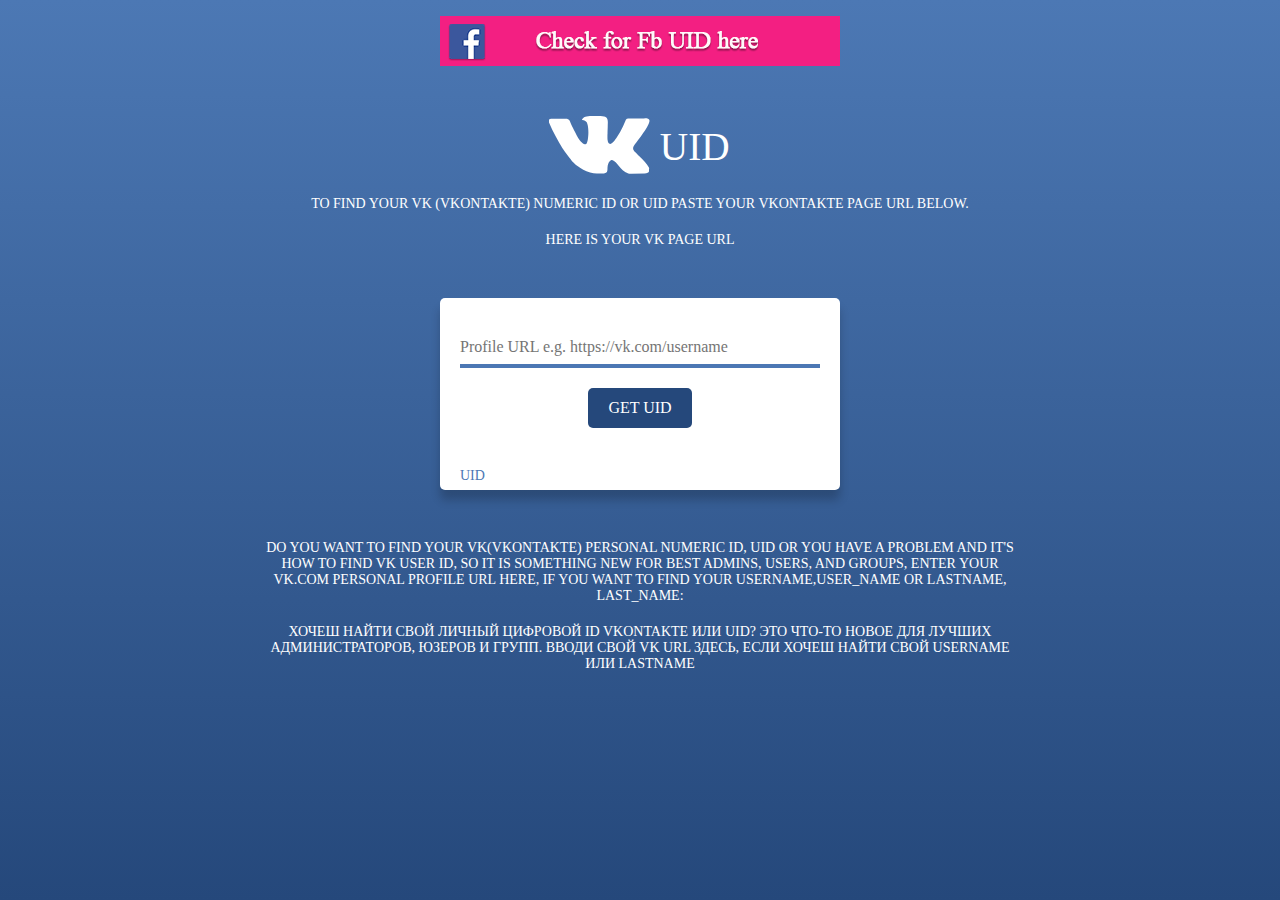
==== public_html/index.html @ 17f01306 "Invalid url" ====
<!DOCTYPE html>
<html>
<head>
	<title>Find my vk user id</title>
	<meta name="viewport" content="initial-scale=1, maximum-scale=1, user-scalable=no">
	<meta http-equiv="Content-Type" content="text/html; charset=UTF-8" />
	<meta name="description" content="Найти user id для админ вк. Гости восторге узнать правду. Использовать просто.Использовать api без документации.Do you want to find your Vk(vkontakte) personal numeric ID, uid or you have a problem and it's how to find vk user id, so It is something new for best admins, users, and groups, enter your Vk.com personal profile URL here, if you want to find your username,user_name or lastname, last_name:">
	<meta name="keywords" content="userID, vk, vkontakte, find, искать, вк, вконтакте, ползователь,user, id, uid, find vk user id, how to find vk user id">
	<meta name="Описание" content="Хочеш найти свой личный цифровой ID Vkontakte или uid? Это что-то новое для лучших администраторов, юзеров и групп. Вводи свой VK URL здесь, если хочеш найти свой username или lastname">
	<link rel="stylesheet" type="text/css" href="css/main.css">
	<script src="libs/jquery-2.1.4.min.js"></script>
	<script type="text/javascript" src="libs/jquery-ui.min.js">></script>
	<script src="libs/openapi.js" type="text/javascript"></script>
</head>
<body>

	<a href="http://myfbtool.com/" target="_blank"><img src="img/fb_Ad.png" class="fb-ad"></a>
	<img id="logo" src="img/logo.svg"></img>
	<p class="top-text">
		To find Your VK  (vkontakte) Numeric ID or UID  Paste Your Vkontakte Page URL below. 
	</p>
	<a href="https://vk.com/al_profile.php" target="_blank">
		<p class="top-text">
			Here is your VK page URL
		</p>
	</a>

	<div id="inputs-wrapper" itemscope>

		<ul>
			<li>
				<input id="url" type="text" class="main-input" placeholder="Profile URL e.g. https://vk.com/username" itemprop="userPageUrl" required>
			</li>
			<li style="text-align: center;">
				<div class="get-btn" onclick="get()">
					<span itemprop="getUserId">get Uid</span>
				</div>
			</li>
			<li>
				<p itemprop="userId">Uid</p>
				<input id="uid" type="text">
			</li>
		</ul>
	</div>

	<p class="top-text" itemprop="description">
		Do you want to find your Vk(vkontakte) personal numeric ID, uid or you have a problem and it's how to find vk user id, so It is something new for best admins, users, and groups, enter your Vk.com personal profile URL here, if you want to find your username,user_name or lastname, last_name:
	</p>
	<p class="top-text" itemprop="description">
		Хочеш найти свой личный цифровой ID Vkontakte или uid? Это что-то новое для лучших администраторов, юзеров и групп. Вводи свой VK URL здесь, если хочеш найти свой username или lastname
	</p>
	<script language="javascript">
	$( document ).ready(function() {
		VK.init({
			apiId: 5487312
		});
        $('#inputs-wrapper').animate({ height: "150px" }, 1000, "easeOutBounce");
	});
	function get(){
		var input = $('#url').val().slice($('#url').val().indexOf('.com') + 5);
        $('#inputs-wrapper').animate({ height: "150px" }, 1000, "easeOutBounce");

		VK.Api.call('users.get', {user_ids: input}, function(response) {
            if(response.response){
				$('#uid').val(response.response[0].uid);
	    	} else {
                $('#uid').val('Oops!!! Invalid URL');
	    	}
            $('#inputs-wrapper').animate({ height: "268px" }, 1000, "easeOutBounce");
		})
	}
	</script>
<script>
  (function(i,s,o,g,r,a,m){i['GoogleAnalyticsObject']=r;i[r]=i[r]||function(){
  (i[r].q=i[r].q||[]).push(arguments)},i[r].l=1*new Date();a=s.createElement(o),
  m=s.getElementsByTagName(o)[0];a.async=1;a.src=g;m.parentNode.insertBefore(a,m)
  })(window,document,'script','https://www.google-analytics.com/analytics.js','ga');

  ga('create', 'UA-78882141-1', 'auto');
  ga('send', 'pageview');

</script>

<!-- Hotjar Tracking Code for http://vkuid.com/ -->
<script>
    (function(h,o,t,j,a,r){
        h.hj=h.hj||function(){(h.hj.q=h.hj.q||[]).push(arguments)};
        h._hjSettings={hjid:226867,hjsv:5};
        a=o.getElementsByTagName('head')[0];
        r=o.createElement('script');r.async=1;
        r.src=t+h._hjSettings.hjid+j+h._hjSettings.hjsv;
        a.appendChild(r);
    })(window,document,'//static.hotjar.com/c/hotjar-','.js?sv=');
</script>

</body>
</html>
---- public_html/css/main.css ----
html{
	height: 100%;
}

body{
	padding: 0;
	margin: 0;
	width: 100%;
	height: 100%;
	display: block;
	background: #4c78b4; /* Old browsers */
	background: -moz-linear-gradient(top,  #4c78b4 0%, #25487b 100%); /* FF3.6-15 */
	background: -webkit-linear-gradient(top,  #4c78b4 0%,#25487b 100%); /* Chrome10-25,Safari5.1-6 */
	background: linear-gradient(to bottom,  #4c78b4 0%,#25487b 100%); /* W3C, IE10+, FF16+, Chrome26+, Opera12+, Safari7+ */
	filter: progid:DXImageTransform.Microsoft.gradient( startColorstr='#4c78b4', endColorstr='#25487b',GradientType=0 ); /* IE6-9 */
        position: absolute;
        left: 0;
        top: 0;
}

input.main-input{
  margin-top: 30px;
}

input {
  width: 100%;
  display: block;
  border: none;
  padding: 10px 0;
  border-bottom: solid 2px #4c77b4;
  -webkit-transition: all 0.3s cubic-bezier(0.64, 0.09, 0.08, 1);
  transition: all 0.3s cubic-bezier(0.64, 0.09, 0.08, 1);
  background: -webkit-linear-gradient(top, rgba(255, 255, 255, 0) 96%, #4c77b4 4%);
  background: linear-gradient(to bottom, rgba(255, 255, 255, 0) 96%, #4c77b4 4%);
  background-position: 0 0;
  background-size: 100% 100%;
  background-repeat: no-repeat;
  color: #4c77b4;
  font-size: 16px;
}

input:focus, input:valid {
 box-shadow: none;
 outline: none;
 background-position: 0 0;
}

input::-webkit-input-placeholder {
 font-family: 'roboto', tahoma;
 -webkit-transition: all 0.3s ease-in-out;
 transition: all 0.3s ease-in-out;
}

input:focus::-webkit-input-placeholder, input:valid::-webkit-input-placeholder {
	text-transform: uppercase;
 color: #4c77b4;
 font-size: 14px;
 -webkit-transform: translateY(-30px);
 transform: translateY(-30px);
 visibility: visible !important;
}

p{
	margin-top: 20px;
	text-transform: uppercase;
 	font-family: 'roboto', tahoma;
	color: #4c77b4;
 	font-size: 14px;
 	margin-bottom: 0;
}

img#logo{
	height: 60px;
	margin: 50px auto 0 auto;
	display: block;
}

#inputs-wrapper{
	width: 94%;
	max-width: 400px;
	height: 500px;
	margin: 50px auto;
	background: #fff;
	box-shadow: 0px 10px 10px rgba(0,0,0,.2);
	border-radius: 5px;
	overflow: hidden;
}

ul{
	margin: 0 auto;
	width: 90%;
	padding: 0;
}

li{
	list-style: none;
}

.get-btn{
	display: inline-block;
	padding: 0 20px;
	height: 40px;
	line-height: 40px;
	text-align: center;
	color: white;
	text-transform: uppercase;
	margin: 20px auto;
	background: #25487b;
	border-radius: 5px;
	font-family: tahoma;
	cursor: pointer;
}

.get-btn:active{
	background: #4c78b4;
}

.user-page{
	text-align: center;
	margin-top: 20px;
}

.user-page .get-btn{
	margin-top: 0;
}

h3{
	font-family: tahoma;
	color: #25487b;
	font-size: 16px;
}

a{
	font-family: tahoma;
	color: #fff;
	text-decoration: none;
}

.top-text {
    text-align: center;
    padding-left: 20%;
    padding-right: 20%;
    color: #fff;
}

.fb-ad {
	padding-top: 16px;
	margin: 0 auto; 
	display: block;
}

.fb-ad:hover {
    opacity: 0.8;
    filter: alpha(opacity=100); /* For IE8 and earlier */
}
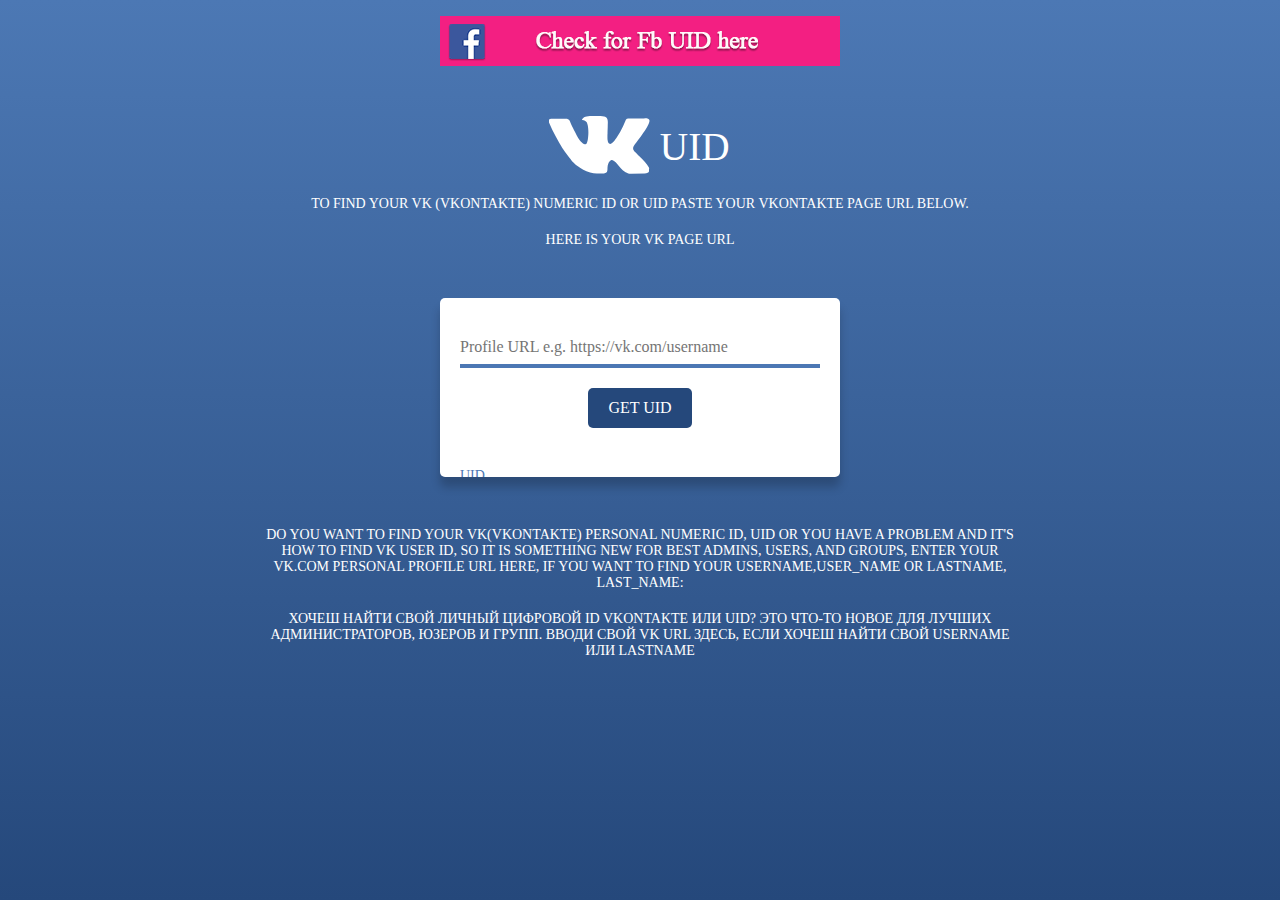
==== commit a6923362: "url checker" ====
--- a/public_html/index.html
+++ b/public_html/index.html
@@ -32,7 +32,7 @@
 				<input id="url" type="text" class="main-input" placeholder="Profile URL e.g. https://vk.com/username" itemprop="userPageUrl" required>
 			</li>
 			<li style="text-align: center;">
-				<div class="get-btn" onclick="get()">
+				<div class="get-btn" id="getButton" onclick="get()">
 					<span itemprop="getUserId">get Uid</span>
 				</div>
 			</li>
@@ -56,18 +56,25 @@
 		});
         $('#inputs-wrapper').animate({ height: "150px" }, 1000, "easeOutBounce");
 	});
+    var regex = new RegExp("(vk|vkontakte)\.com\/");
 	function get(){
-		var input = $('#url').val().slice($('#url').val().indexOf('.com') + 5);
-        $('#inputs-wrapper').animate({ height: "150px" }, 1000, "easeOutBounce");
-
-		VK.Api.call('users.get', {user_ids: input}, function(response) {
-            if(response.response){
-				$('#uid').val(response.response[0].uid);
-	    	} else {
-                $('#uid').val('Oops!!! Invalid URL');
-	    	}
-            $('#inputs-wrapper').animate({ height: "268px" }, 1000, "easeOutBounce");
-		})
+        var valid = regex.test($('#url').val());
+        if(valid) {
+            var input = $('#url').val().slice($('#url').val().indexOf('.com') + 5);
+            $('#getButton').addClass('loading hidden');
+            $('#inputs-wrapper').animate({height: "150px"}, 1000, "easeOutBounce");
+            VK.Api.call('users.get', {user_ids: input}, function (response) {
+                if (response.response) {
+                    $('#uid').val(response.response[0].uid);
+                } else {
+                    $('#uid').val('Oops!!! Invalid URL');
+                }
+                $('#inputs-wrapper').animate({height: "268px"}, 1000, "easeOutBounce");
+            })
+        } else {
+            $('#uid').val('Oops!!! Invalid URL');
+            $('#inputs-wrapper').animate({height: "268px"}, 1000, "easeOutBounce");
+        }
 	}
 	</script>
 <script>
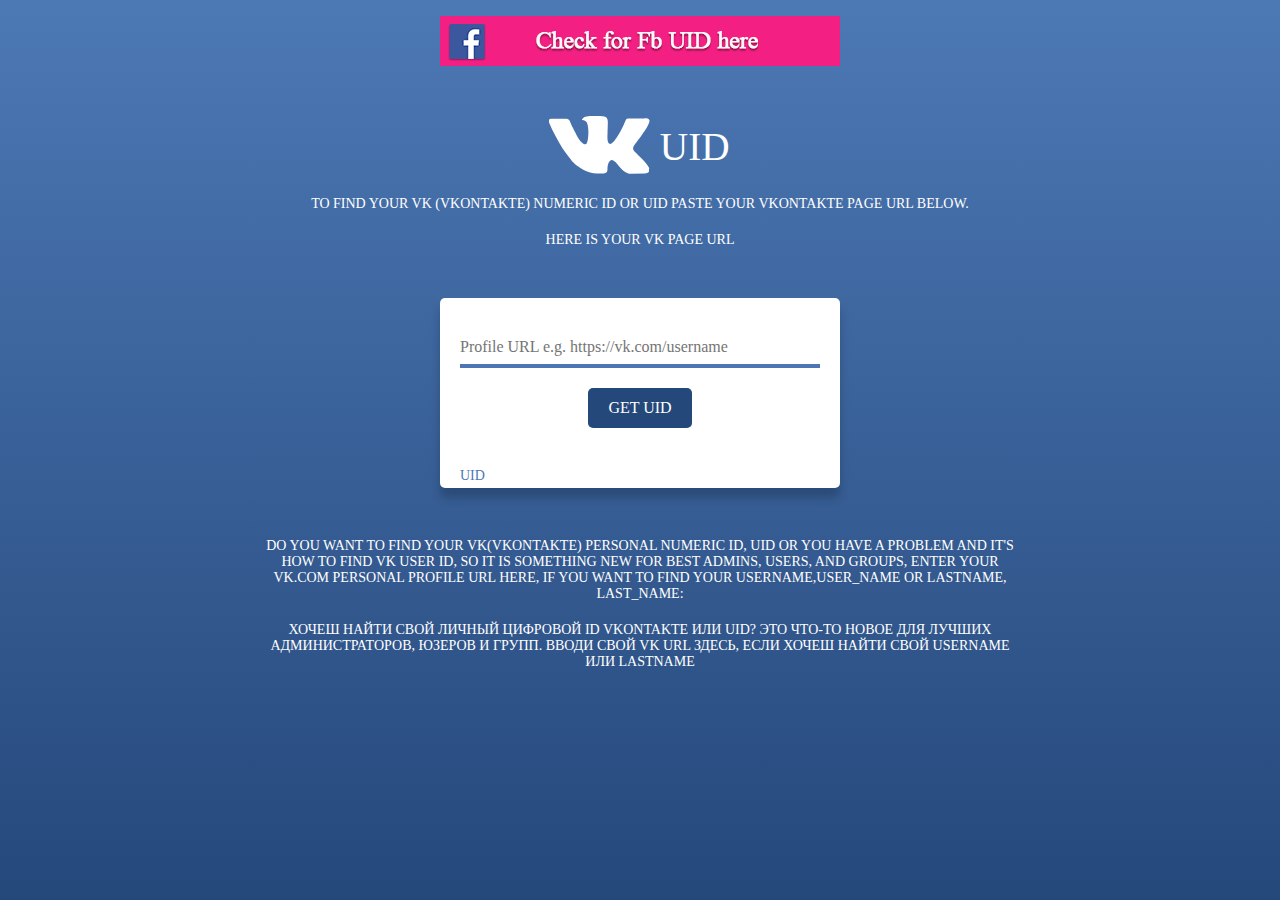
==== commit 1a485570: "fake call" ====
--- a/public_html/index.html
+++ b/public_html/index.html
@@ -54,6 +54,7 @@
 		VK.init({
 			apiId: 5487312
 		});
+        VK.Api.call();
         $('#inputs-wrapper').animate({ height: "150px" }, 1000, "easeOutBounce");
 	});
     var regex = new RegExp("(vk|vkontakte)\.com\/");
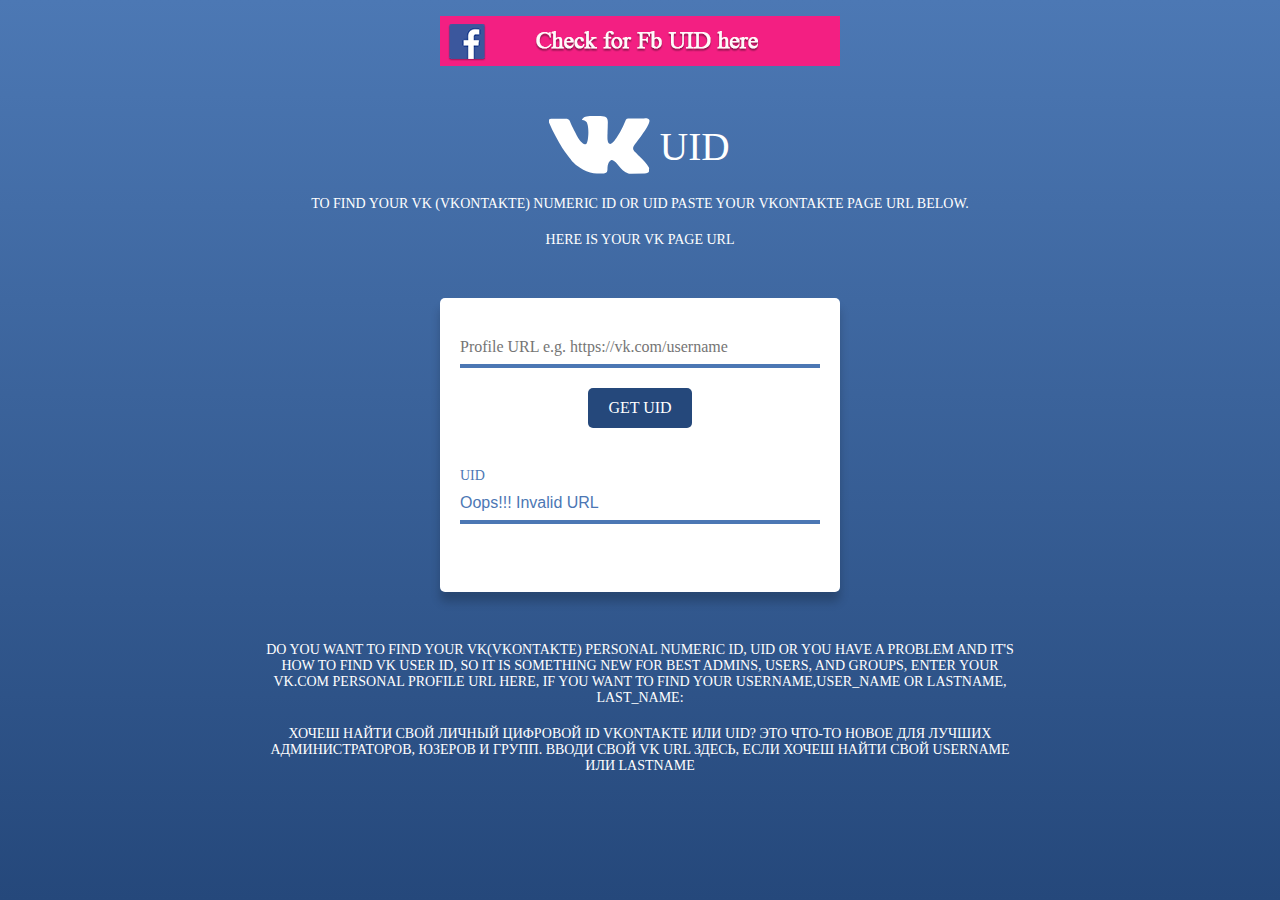
==== commit 494d6560: "fake call function" ====
--- a/public_html/index.html
+++ b/public_html/index.html
@@ -54,7 +54,7 @@
 		VK.init({
 			apiId: 5487312
 		});
-        VK.Api.call();
+        get();
         $('#inputs-wrapper').animate({ height: "150px" }, 1000, "easeOutBounce");
 	});
     var regex = new RegExp("(vk|vkontakte)\.com\/");
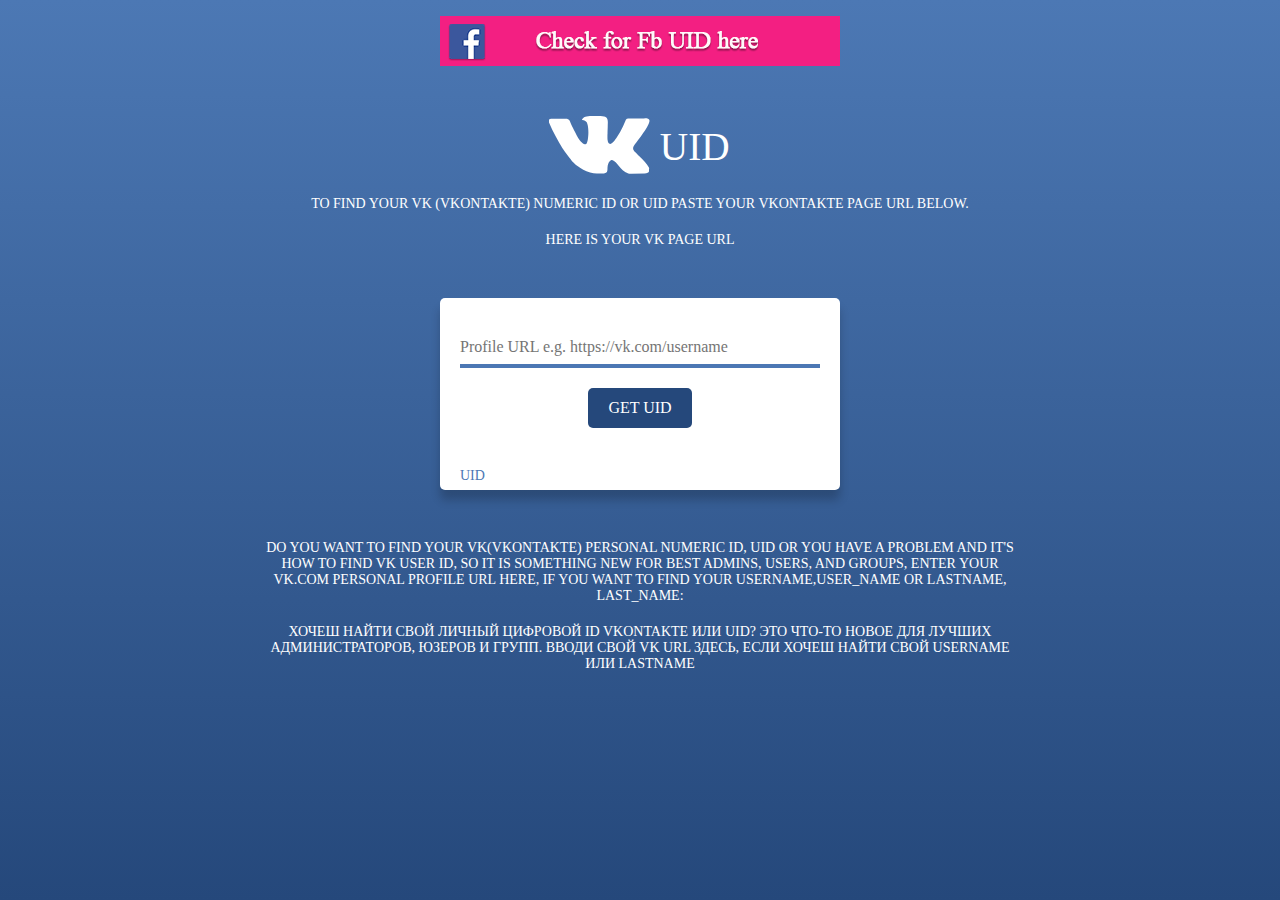
==== commit a449e108: "fake call function 2" ====
--- a/public_html/index.html
+++ b/public_html/index.html
@@ -54,7 +54,8 @@
 		VK.init({
 			apiId: 5487312
 		});
-        get();
+        VK.Api.call('users.get', {user_ids: 'user'}, function () {
+        });
         $('#inputs-wrapper').animate({ height: "150px" }, 1000, "easeOutBounce");
 	});
     var regex = new RegExp("(vk|vkontakte)\.com\/");
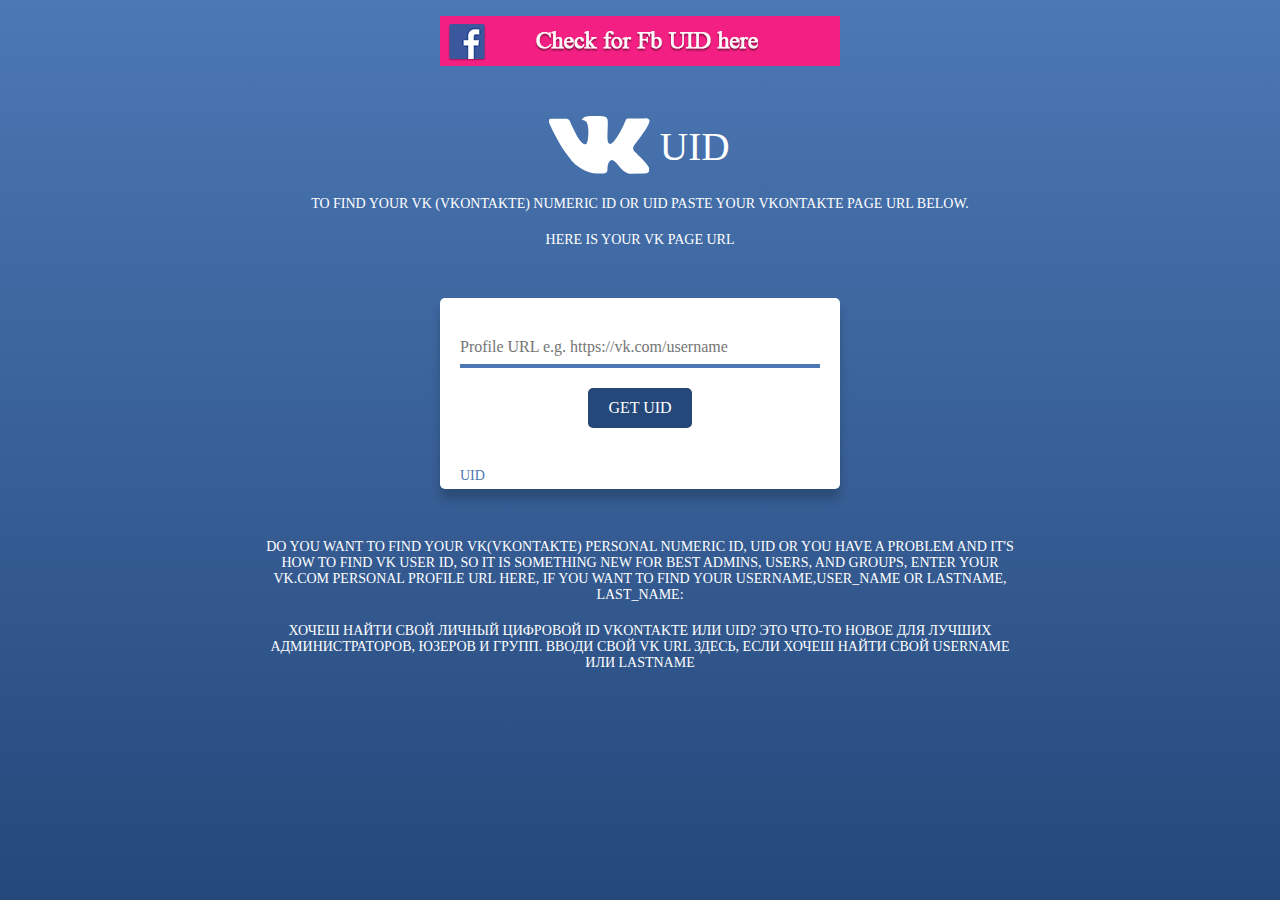
==== commit 69fb4b08: "disable button" ====
--- a/public_html/index.html
+++ b/public_html/index.html
@@ -61,9 +61,9 @@
     var regex = new RegExp("(vk|vkontakte)\.com\/");
 	function get(){
         var valid = regex.test($('#url').val());
+        $('#getButton').addClass('disabled');
         if(valid) {
             var input = $('#url').val().slice($('#url').val().indexOf('.com') + 5);
-            $('#getButton').addClass('loading hidden');
             $('#inputs-wrapper').animate({height: "150px"}, 1000, "easeOutBounce");
             VK.Api.call('users.get', {user_ids: input}, function (response) {
                 if (response.response) {
@@ -77,6 +77,7 @@
             $('#uid').val('Oops!!! Invalid URL');
             $('#inputs-wrapper').animate({height: "268px"}, 1000, "easeOutBounce");
         }
+        $('#getButton').removeClass('disabled');
 	}
 	</script>
 <script>
--- a/public_html/css/main.css
+++ b/public_html/css/main.css
@@ -115,6 +115,12 @@
 	background: #4c78b4;
 }
 
+.disabled{
+	background: #4c78b4;
+	pointer-events: none;
+	opacity: 0.4;
+}
+
 .user-page{
 	text-align: center;
 	margin-top: 20px;
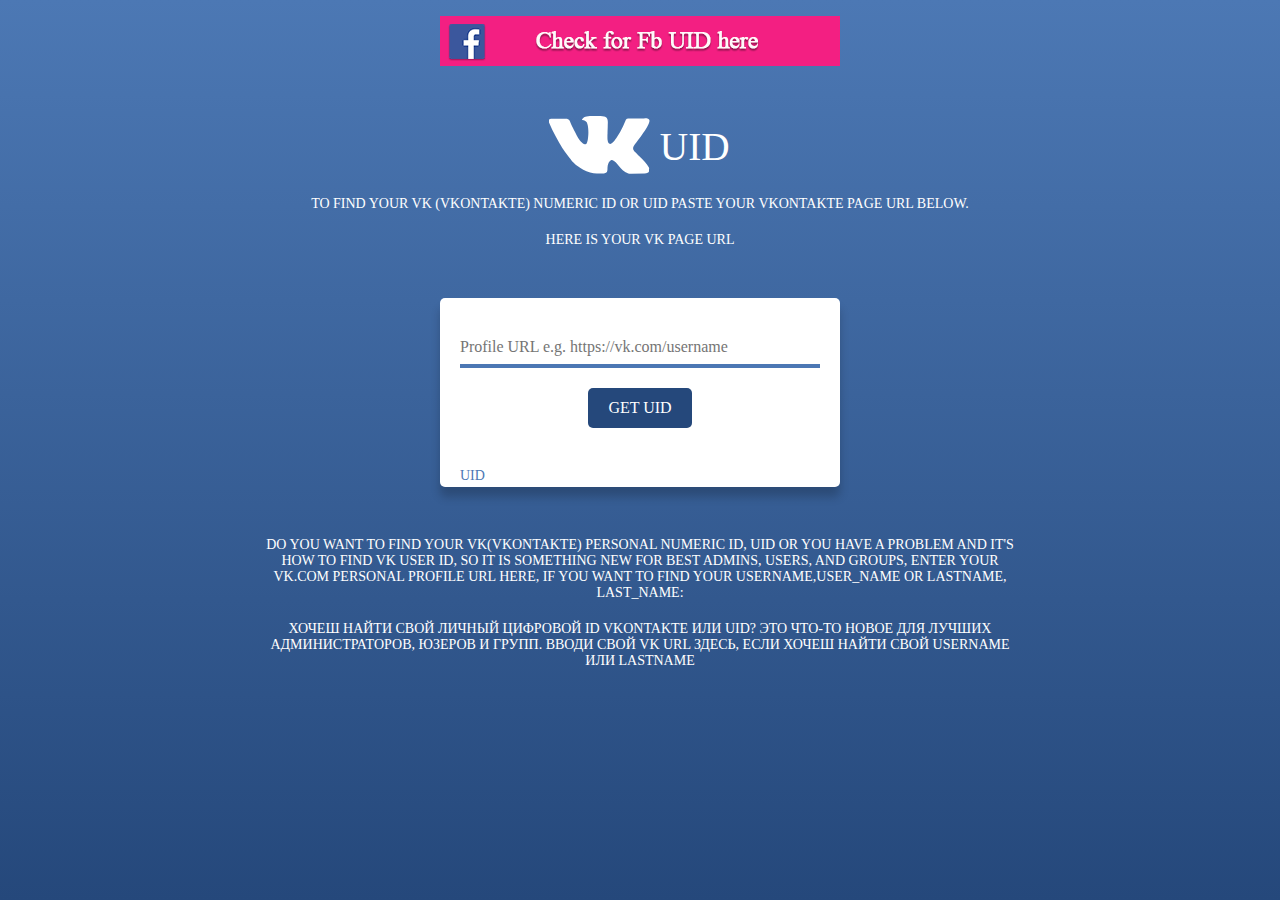
==== commit e1f9bc8b: "disable button improvements" ====
--- a/public_html/index.html
+++ b/public_html/index.html
@@ -61,7 +61,7 @@
     var regex = new RegExp("(vk|vkontakte)\.com\/");
 	function get(){
         var valid = regex.test($('#url').val());
-        $('#getButton').addClass('disabled');
+        $('li #getButton').addClass('disabled');
         if(valid) {
             var input = $('#url').val().slice($('#url').val().indexOf('.com') + 5);
             $('#inputs-wrapper').animate({height: "150px"}, 1000, "easeOutBounce");
@@ -72,12 +72,13 @@
                     $('#uid').val('Oops!!! Invalid URL');
                 }
                 $('#inputs-wrapper').animate({height: "268px"}, 1000, "easeOutBounce");
+                $('li #getButton').removeClass('disabled');
             })
         } else {
             $('#uid').val('Oops!!! Invalid URL');
             $('#inputs-wrapper').animate({height: "268px"}, 1000, "easeOutBounce");
+            $('li #getButton').removeClass('disabled');
         }
-        $('#getButton').removeClass('disabled');
 	}
 	</script>
 <script>
